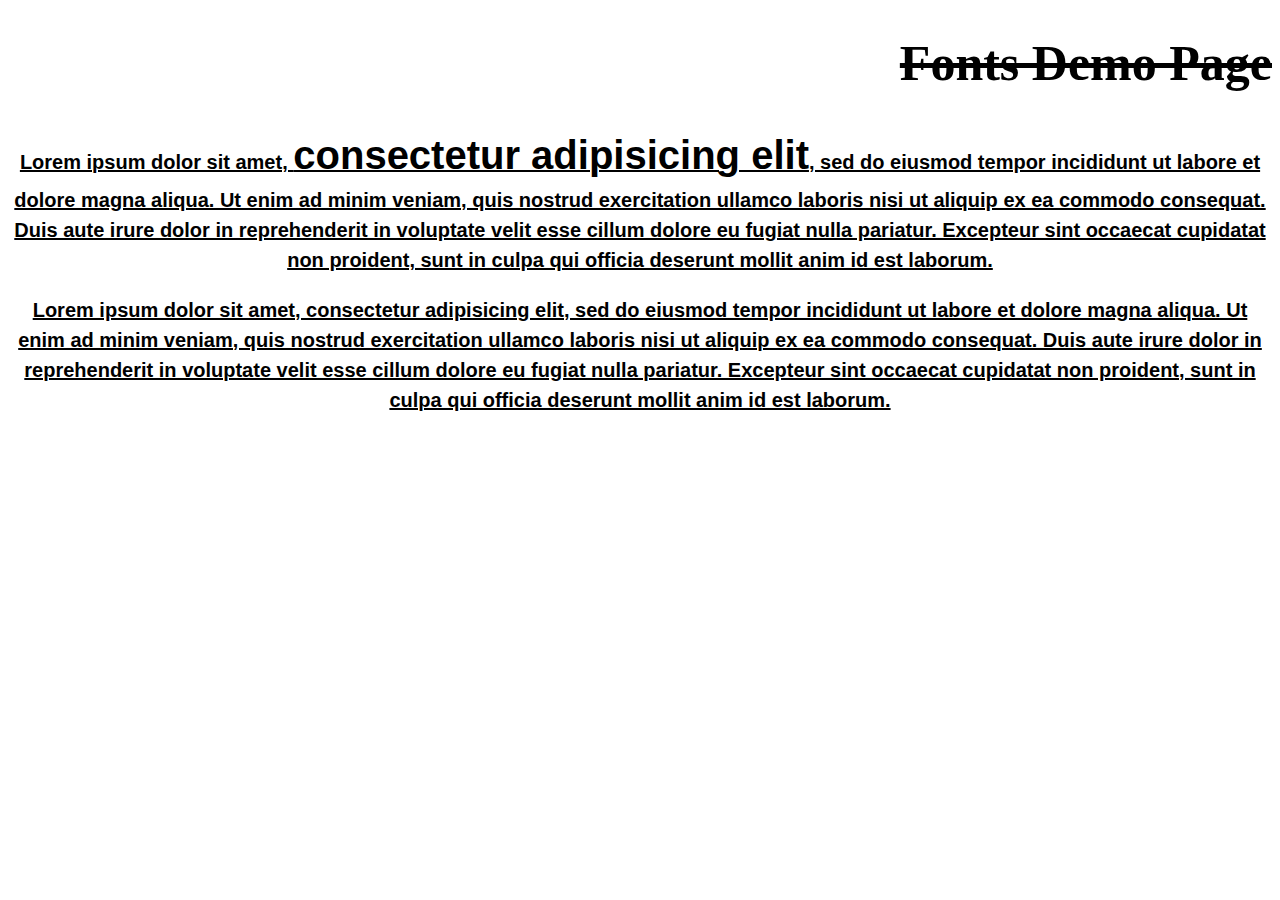
==== Section 6 Intermediate CSS/fonts.html @ 0a199e70 "Text and Fonts" ====
<!DOCTYPE html>
<html lang="en" dir="ltr">
  <head>
    <meta charset="utf-8">
    <title>Fonts</title>
    <link rel="stylesheet" type="text/css" href="styles.css">
  </head>
  <body>

<h1>Fonts Demo Page</h1>

<p>Lorem ipsum dolor sit amet, <span>consectetur adipisicing elit</span>, sed do eiusmod tempor incididunt ut labore et dolore magna aliqua. Ut enim ad minim veniam, quis nostrud exercitation ullamco laboris nisi ut aliquip ex ea commodo consequat. Duis aute irure dolor in reprehenderit in voluptate velit esse cillum dolore eu fugiat nulla pariatur. Excepteur sint occaecat cupidatat non proident, sunt in culpa qui officia deserunt mollit anim id est laborum.</p>


<p>Lorem ipsum dolor sit amet, consectetur adipisicing elit, sed do eiusmod tempor incididunt ut labore et dolore magna aliqua. Ut enim ad minim veniam, quis nostrud exercitation ullamco laboris nisi ut aliquip ex ea commodo consequat. Duis aute irure dolor in reprehenderit in voluptate velit esse cillum dolore eu fugiat nulla pariatur. Excepteur sint occaecat cupidatat non proident, sunt in culpa qui officia deserunt mollit anim id est laborum.</p>

  </body>
</html>
---- Section 6 Intermediate CSS/styles.css ----
p {
  font-family: Arial;
}

h1 {
  font-family: Georgia;
}

body {
  font-size: 10px;
}

h1 {
  font-size: 5.0em;
}

p {
  font-size: 2.0em;
}

/*dynamically change font to 2x parent element*/
span{
  font-size: 2.0em;
}

p {
  font-weight: bold;
}

p {
  line-height: 1.5;
}

h1 {
  text-align: right;
}

p {
  text-align: center;
}

p {
  text-decoration: underline;
}

h1 {
  text-decoration: line-through;
}
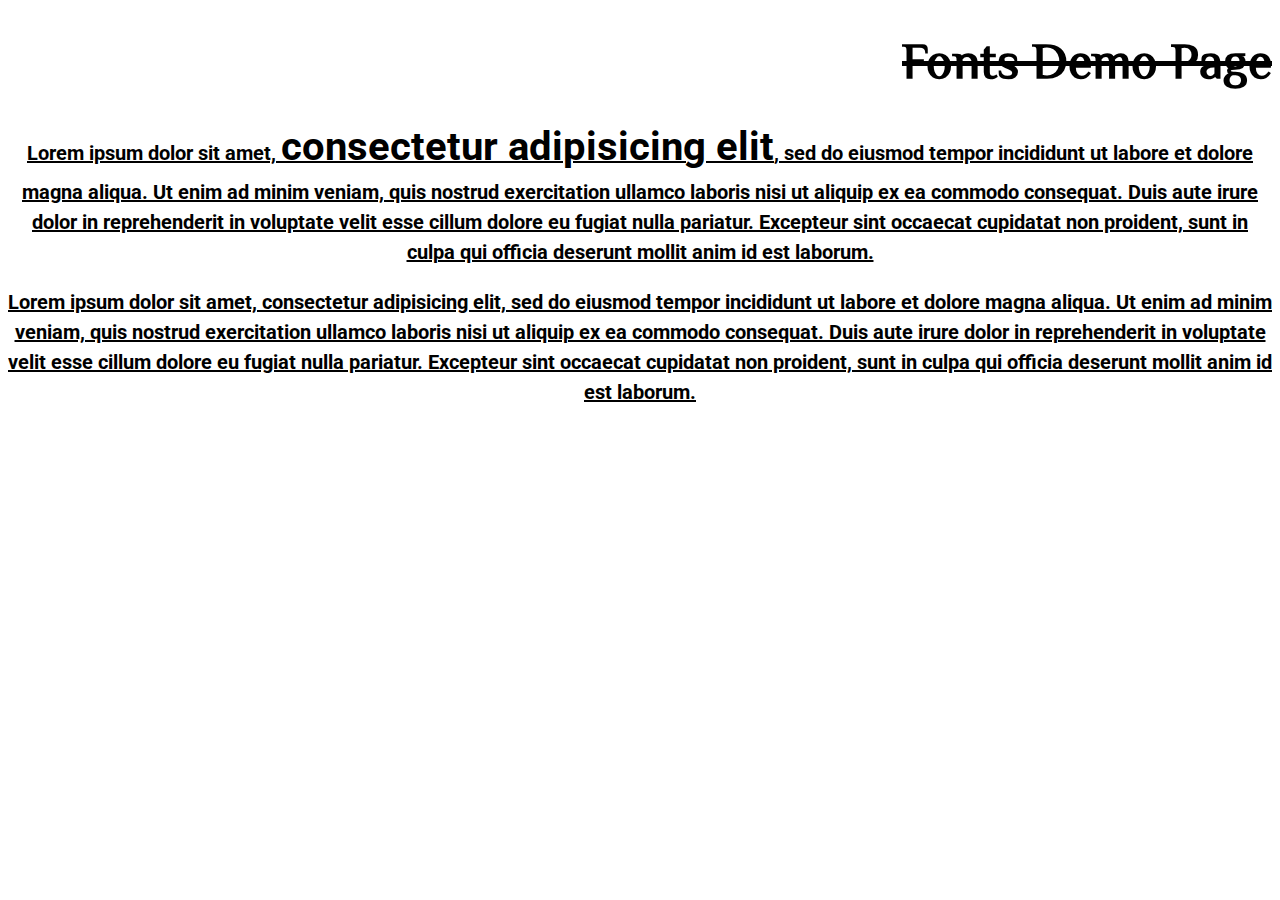
==== commit 10f46020: "added custom google fonts" ====
--- a/Section 6 Intermediate CSS/fonts.html
+++ b/Section 6 Intermediate CSS/fonts.html
@@ -4,6 +4,7 @@
     <meta charset="utf-8">
     <title>Fonts</title>
     <link rel="stylesheet" type="text/css" href="styles.css">
+    <link href="https://fonts.googleapis.com/css?family=Roboto:400,700|ZCOOL+XiaoWei&display=swap" rel="stylesheet">
   </head>
   <body>
 
--- a/Section 6 Intermediate CSS/styles.css
+++ b/Section 6 Intermediate CSS/styles.css
@@ -1,10 +1,10 @@
 
 p {
-  font-family: Arial;
+  font-family: 'Roboto', sans-serif;
 }
 
 h1 {
-  font-family: Georgia;
+font-family: 'ZCOOL XiaoWei', serif;
 }
 
 body {
